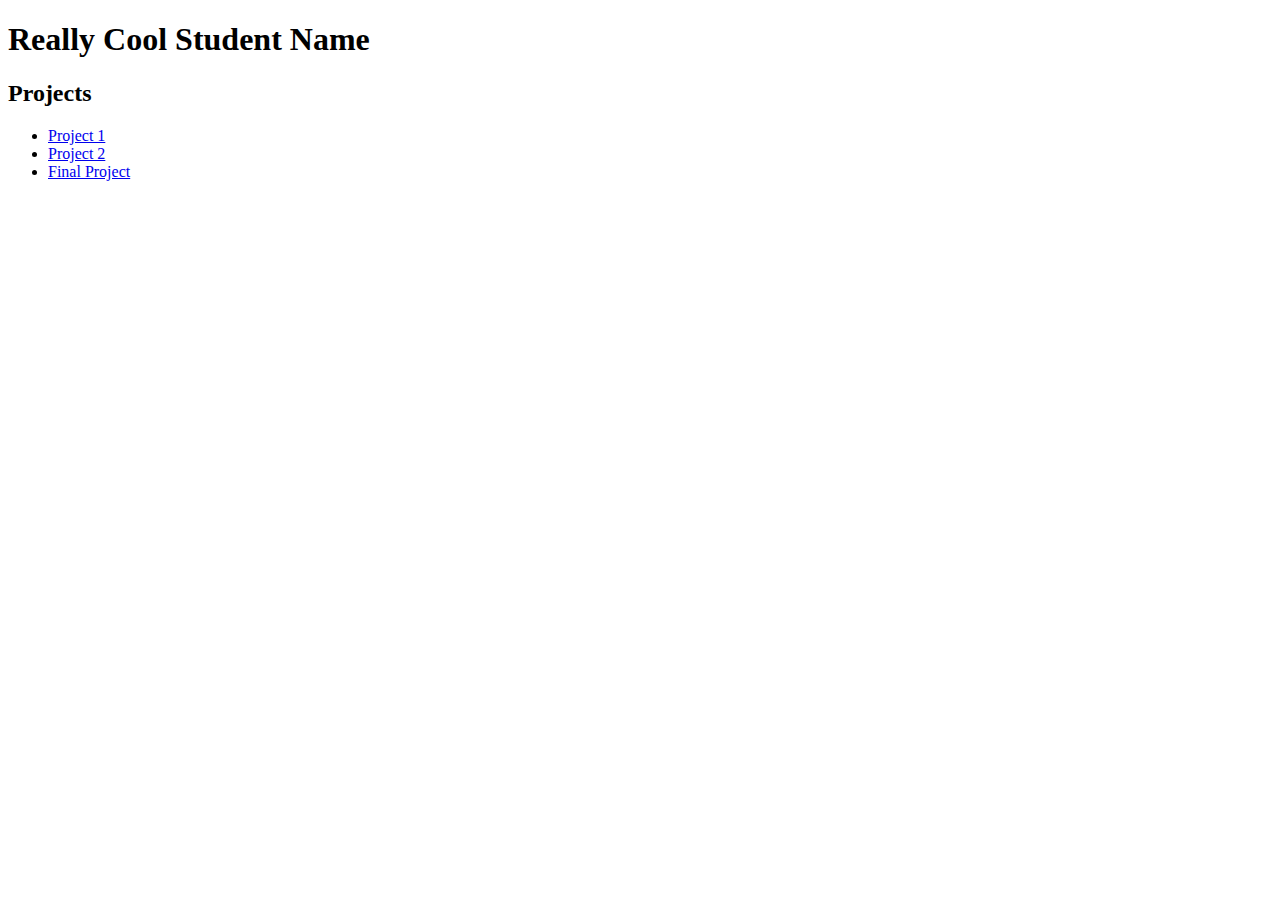
==== index.html @ 44333bf9 "initial push" ====
<!DOCTYPE html>
<html>

<head>
	<meta name="viewport" content="width=device-width, initial-scale=1">
	<title>Web Programming | STUDENT NAME | Projects</title>
</head>

<body>

	<h1>Really Cool Student Name</h1>

	<h2>Projects</h2>

	<ul>
		<li><a href="project1">Project 1</a></li>
		<li><a href="project2">Project 2</a></li>
		<li><a href="project3">Final Project</a></li>
	</ul>

</body>

</html>
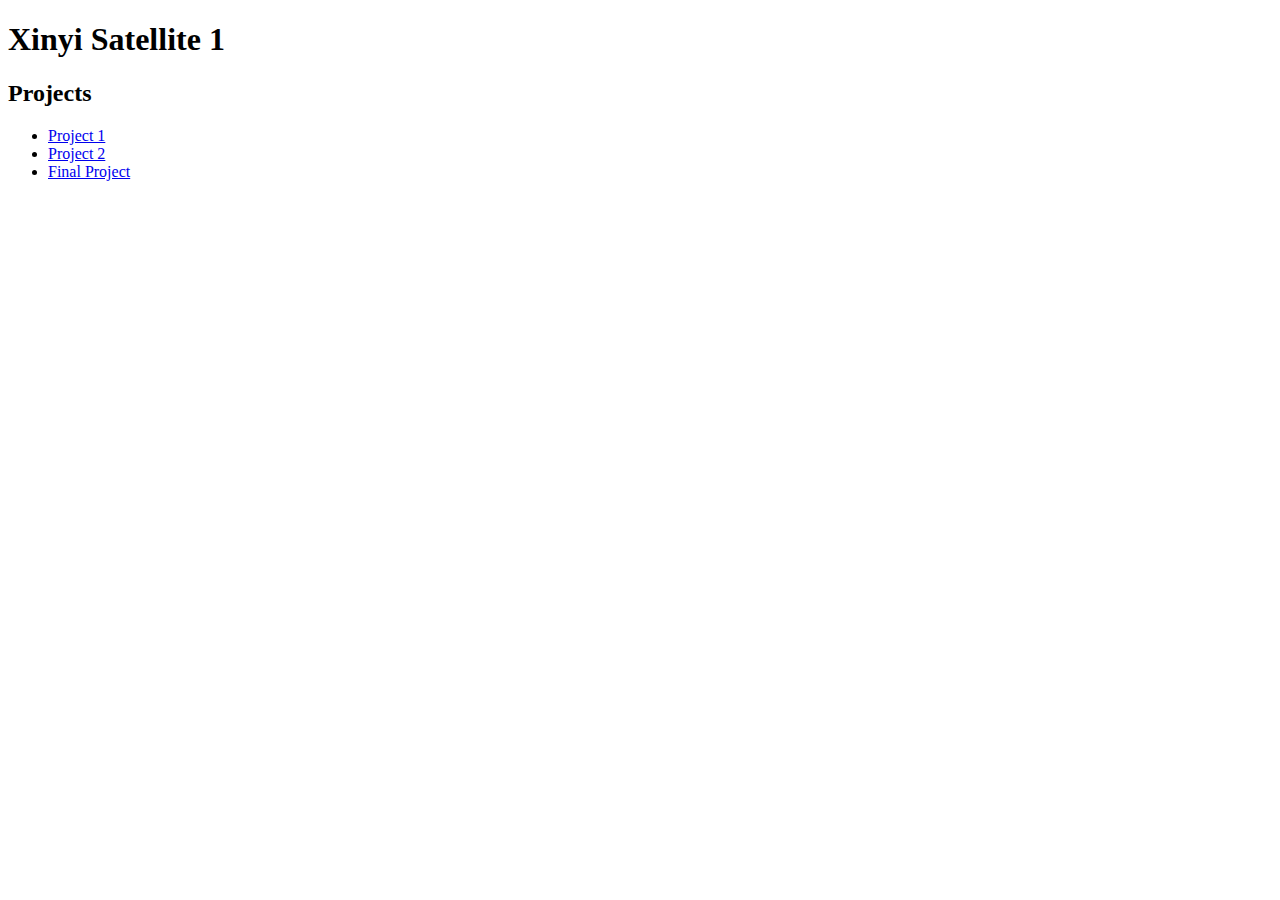
==== commit 76a9ae9b: "homework1inprogress" ====
--- a/index.html
+++ b/index.html
@@ -8,7 +8,7 @@
 
 <body>
 
-	<h1>Really Cool Student Name</h1>
+	<h1>Xinyi Satellite 1</h1>
 
 	<h2>Projects</h2>
 
@@ -20,4 +20,4 @@
 
 </body>
 
-</html>+</html>
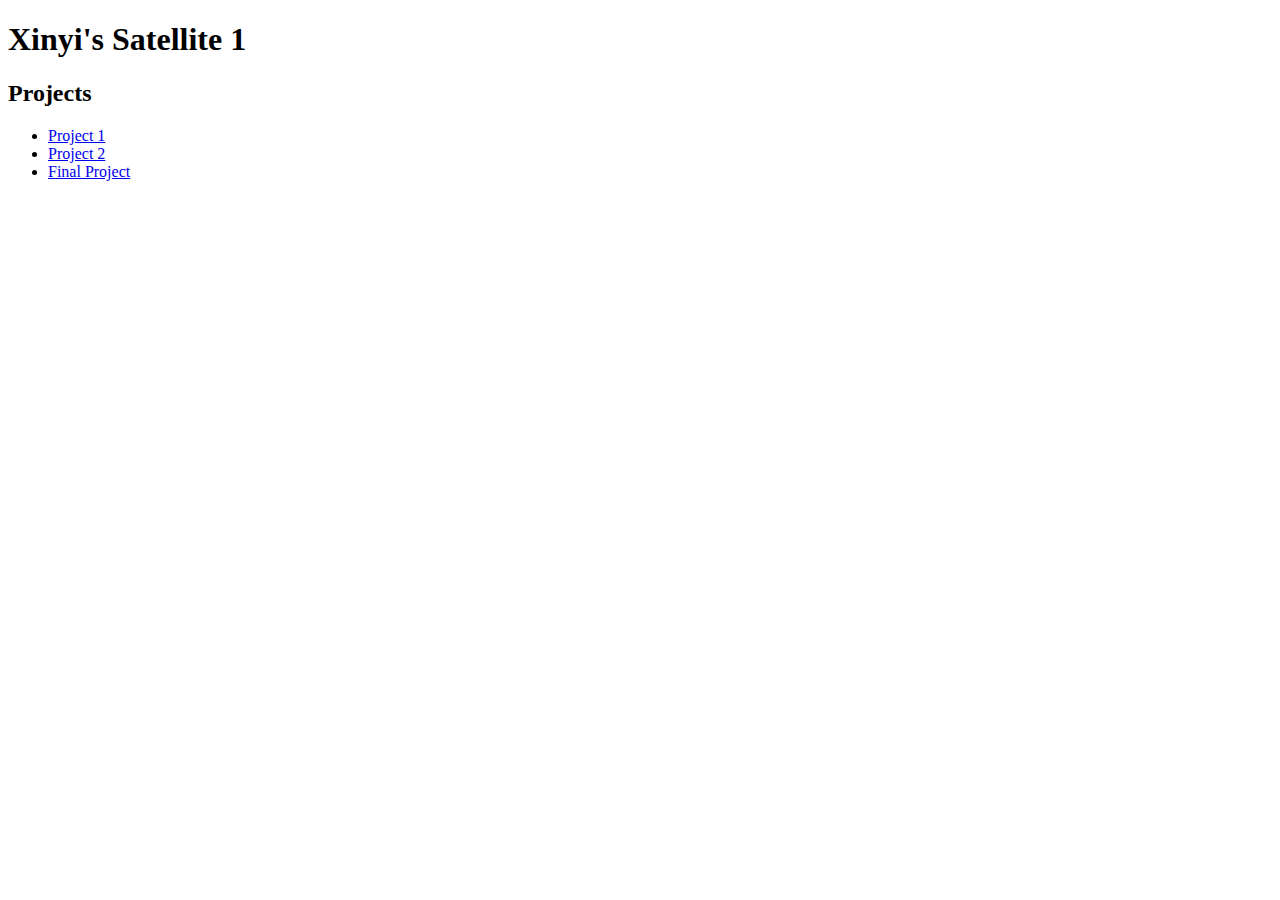
==== commit ac4d3073: "Update index.html" ====
--- a/index.html
+++ b/index.html
@@ -3,19 +3,19 @@
 
 <head>
 	<meta name="viewport" content="width=device-width, initial-scale=1">
-	<title>Web Programming | STUDENT NAME | Projects</title>
+	<title>Web Programming | KAYLA FENG | Projects</title>
 </head>
 
 <body>
 
-	<h1>Xinyi Satellite 1</h1>
+	<h1>Xinyi's Satellite 1</h1>
 
 	<h2>Projects</h2>
 
 	<ul>
 		<li><a href="project1">Project 1</a></li>
 		<li><a href="project2">Project 2</a></li>
-		<li><a href="project3">Final Project</a></li>
+		<li><a href="https://preview.webflow.com/preview/ultraviolets?utm_medium=preview_link&utm_source=dashboard&utm_content=ultraviolets&preview=f8056e05972d7a3a1e0af7f69dca4fda&workflow=preview">Final Project</a></li>
 	</ul>
 
 </body>
